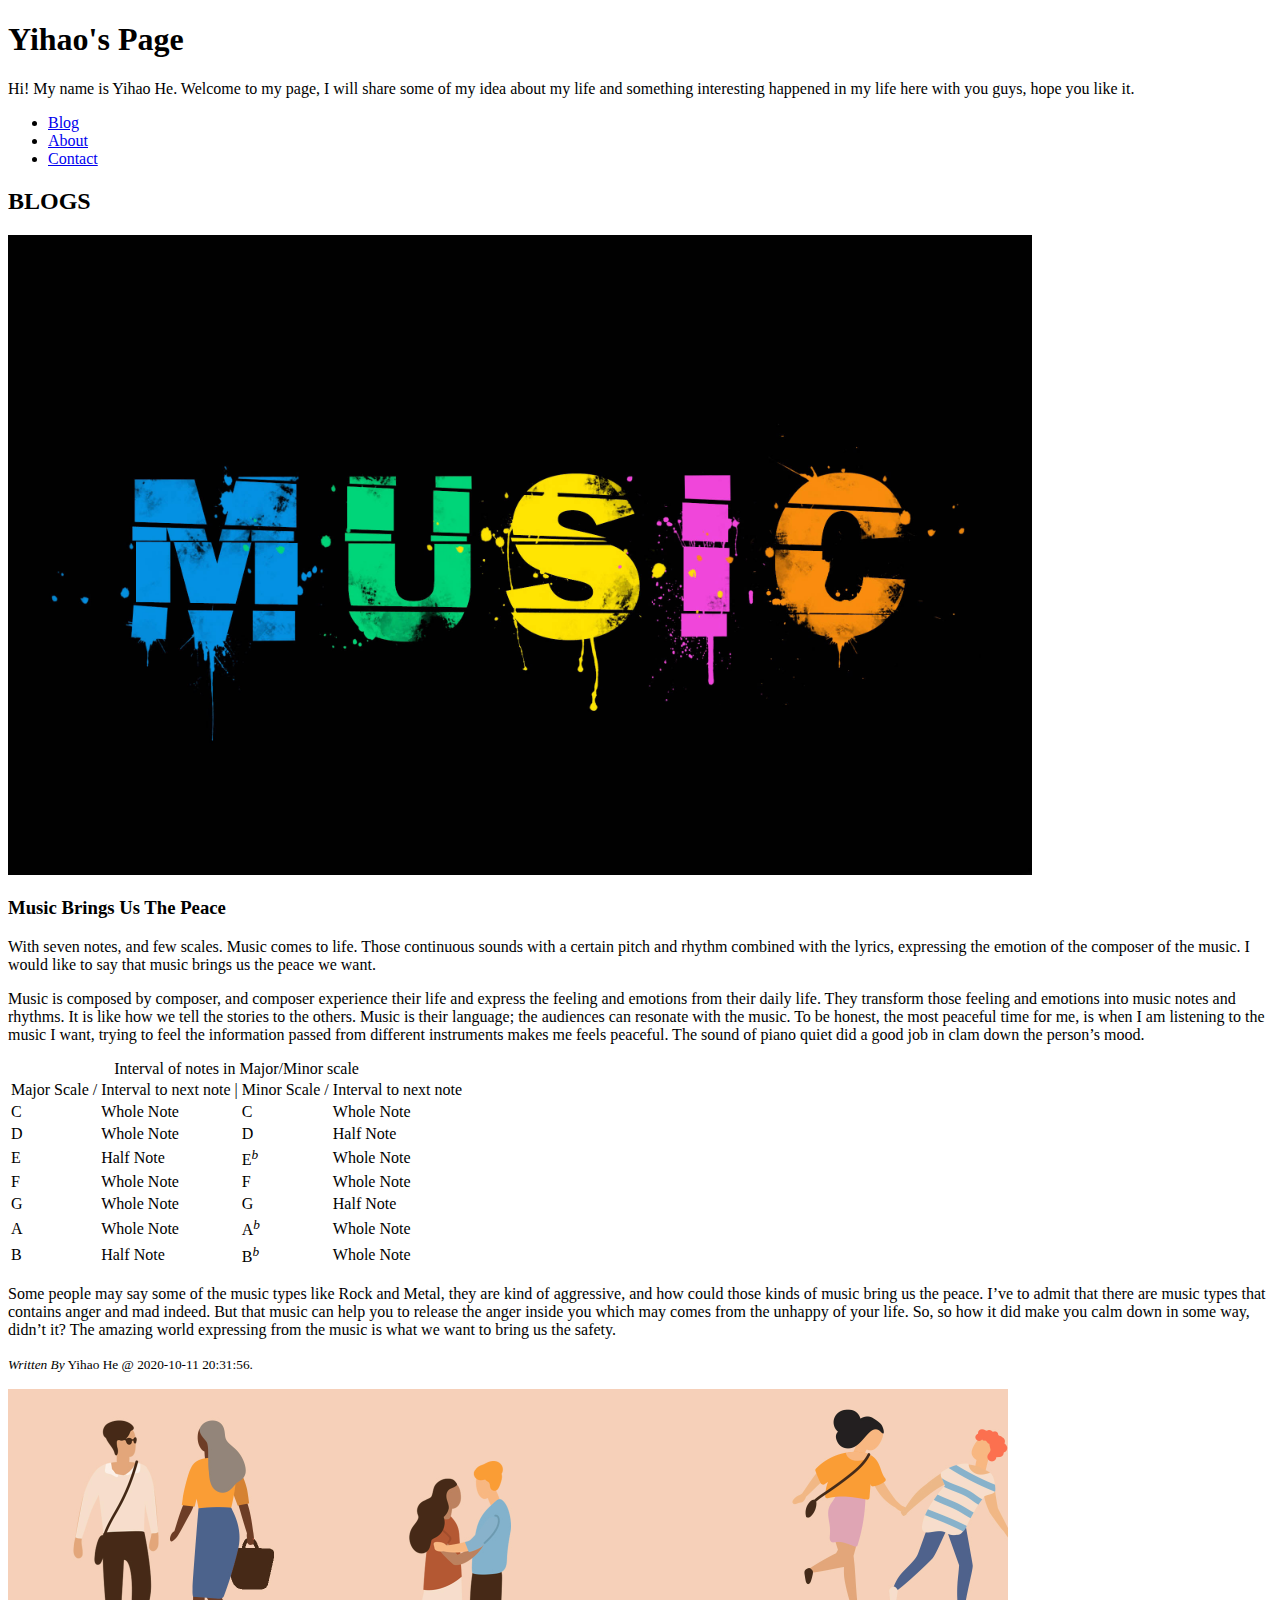
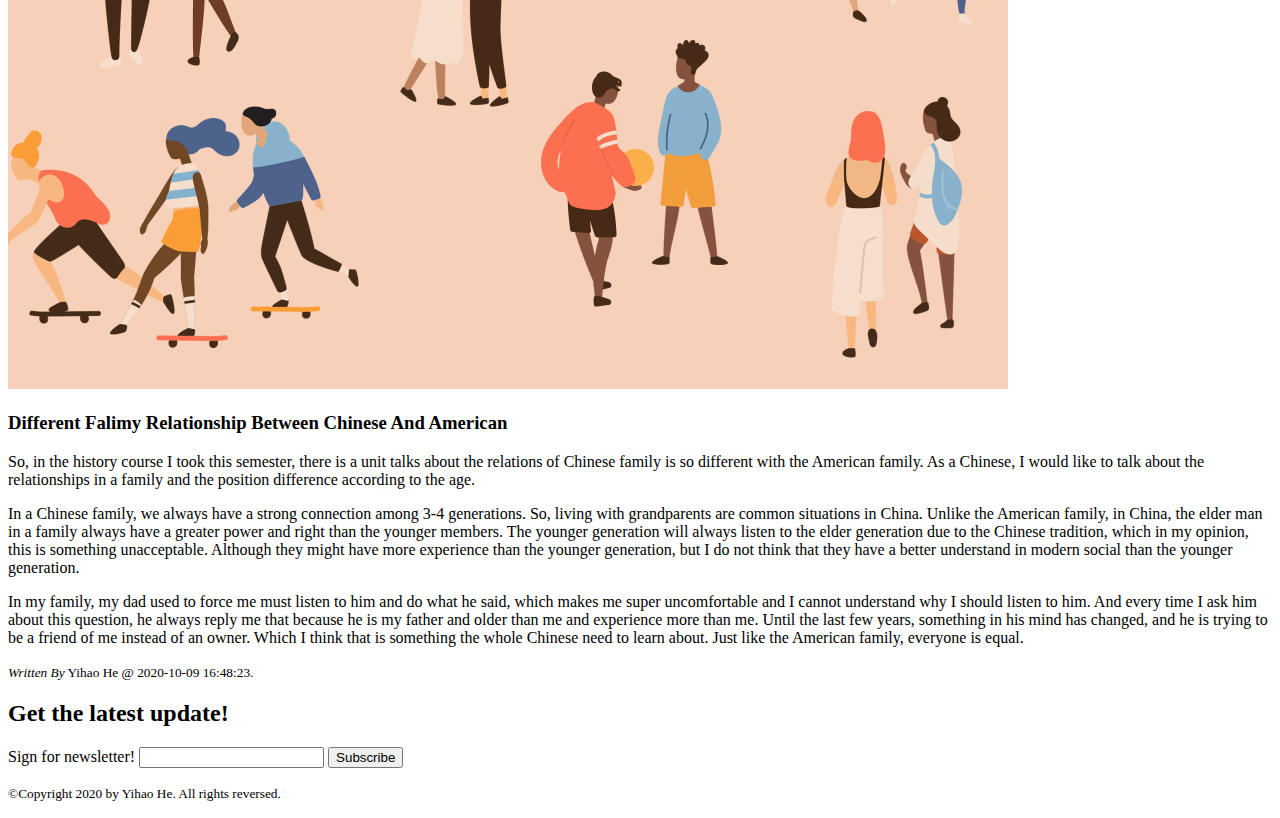
==== index.html @ 93ae637f "Errors Fixed" ====
<!DOCTYPE html>
<html lang="en">
<head>
    <meta charset="UTF-8">
    <meta name="viewport" content="width=device-width, initial-scale=1.0">
    <title>Yihao He's Page</title>
</head>
<body>
    <header>
        <h1>Yihao's Page</h1>
        <p>Hi! My name is Yihao He. Welcome to my page, I will share some of my idea about my life and something interesting happened in my life here with you guys, hope you like it.</p>
        <nav>
            <ul>
                <li><a href=index.html>Blog</a></li>
                <li><a href=about.html>About</a></li>
                <li><a href=contact.html>Contact</a></li>
            </ul>
        </nav>
    </header>
    
    <section id='blog'>
        <h2><strong>BLOGS</strong></h2>
        <article id='music_blog'>
            <p><img src="images/music_blog.jpg" alt="image for music blog" width="1024" height="640"></p>
            <h3>Music Brings Us The Peace</h3>
            <p>With seven notes, and few scales. Music comes to life. Those continuous sounds with a certain pitch and rhythm combined with the lyrics, expressing the emotion of the composer of the music. I would like to say that music brings us the peace we want.</p>
            <p>Music is composed by composer, and composer experience their life and express the feeling and emotions from their daily life. They transform those feeling and emotions into music notes and rhythms. It is like how we tell the stories to the others. Music is their language; the audiences can resonate with the music. To be honest, the most peaceful time for me, is when I am listening to the music I want, trying to feel the information passed from different instruments makes me feels peaceful. The sound of piano quiet did a good job in clam down the person’s mood.</p>
            <table>
                <caption>Interval of notes in Major/Minor scale</caption>
                <tbody>
                    <tr>
                        <td>Major Scale /</td>
                        <td>Interval to next note |</td>
                        <td>Minor Scale /</td>
                        <td>Interval to next note </td>
                    </tr>
                    <tr>
                        <td>C</td>
                        <td>Whole Note</td>
                        <td>C</td>
                        <td>Whole Note</td>
                    </tr>
                    <tr>
                        <td>D</td>
                        <td>Whole Note</td>
                        <td>D</td>
                        <td>Half Note</td>
                    </tr>
                    <tr>
                        <td>E</td>
                        <td>Half Note</td>
                        <td>E<sup><i>b</i></sup></td>
                        <td>Whole Note</td>
                    </tr>
                    <tr>
                        <td>F</td>
                        <td>Whole Note</td>
                        <td>F</td>
                        <td>Whole Note</td>
                    </tr>
                    <tr>
                        <td>G</td>
                        <td>Whole Note</td>
                        <td>G</td>
                        <td>Half Note</td>
                    </tr>
                    <tr>
                        <td>A</td>
                        <td>Whole Note</td>
                        <td>A<sup><i>b</i></sup></td>
                        <td>Whole Note</td>
                    </tr>
                    <tr>
                        <td>B</td>
                        <td>Half Note</td>
                        <td>B<sup><i>b</i></sup></td>
                        <td>Whole Note</td>
                    </tr>
                </tbody>
            </table>
            <p>Some people may say some of the music types like Rock and Metal, they are kind of aggressive, and how could those kinds of music bring us the peace. I’ve to admit that there are music types that contains anger and mad indeed. But that music can help you to release the anger inside you which may comes from the unhappy of your life.  So, so how it did make you calm down in some way, didn’t it? The amazing world expressing from the music is what we want to bring us the safety.</p>
            <p><small><em>Written By</em> Yihao He @ <time datetime="2020-10-11T20:31:56">2020-10-11 20:31:56</time>.</small></p>
        </article>
        <article id='relationships_blog'>
            <p><img src="images/relationships_blog.jpg" alt="image for relationships blog" width="1000" height="600"></p>
            <h3>Different Falimy Relationship Between Chinese And American</h3>
            <p>So, in the history course I took this semester, there is a unit talks about the relations of Chinese family is so different with the American family. As a Chinese, I would like to talk about the relationships in a family and the position difference according to the age.</p>            
            <p>In a Chinese family, we always have a strong connection among 3-4 generations. So, living with grandparents are common situations in China. Unlike the American family, in China, the elder man in a family always have a greater power and right than the younger members. The younger generation will always listen to the elder generation due to the Chinese tradition, which in my opinion, this is something unacceptable. Although they might have more experience than the younger generation, but I do not think that they have a better understand in modern social than the younger generation.</p>
            <p>In my family, my dad used to force me must listen to him and do what he said, which makes me super uncomfortable and I cannot understand why I should listen to him. And every time I ask him about this question, he always reply me that because he is my father and older than me and experience more than me. Until the last few years, something in his mind has changed, and he is trying to be a friend of me instead of an owner. Which I think that is something the whole Chinese need to learn about. Just like the American family, everyone is equal.</p>
            <p><small><em>Written By</em> Yihao He @ <time datetime="2020-10-09T16:48:23">2020-10-09 16:48:23</time>.</small></p>
        </article>
    </section>

    <section id="signup">
        <h2>Get the latest update!</h2>
        <form>
            <label>Sign for newsletter!
                <input type="text">
            </label>
            <button>Subscribe</button>
        </form>
    </section>

    <footer>
        <p><small>©Copyright 2020 by Yihao He. All rights reversed.</small></p>
    </footer>
</body>
</html>
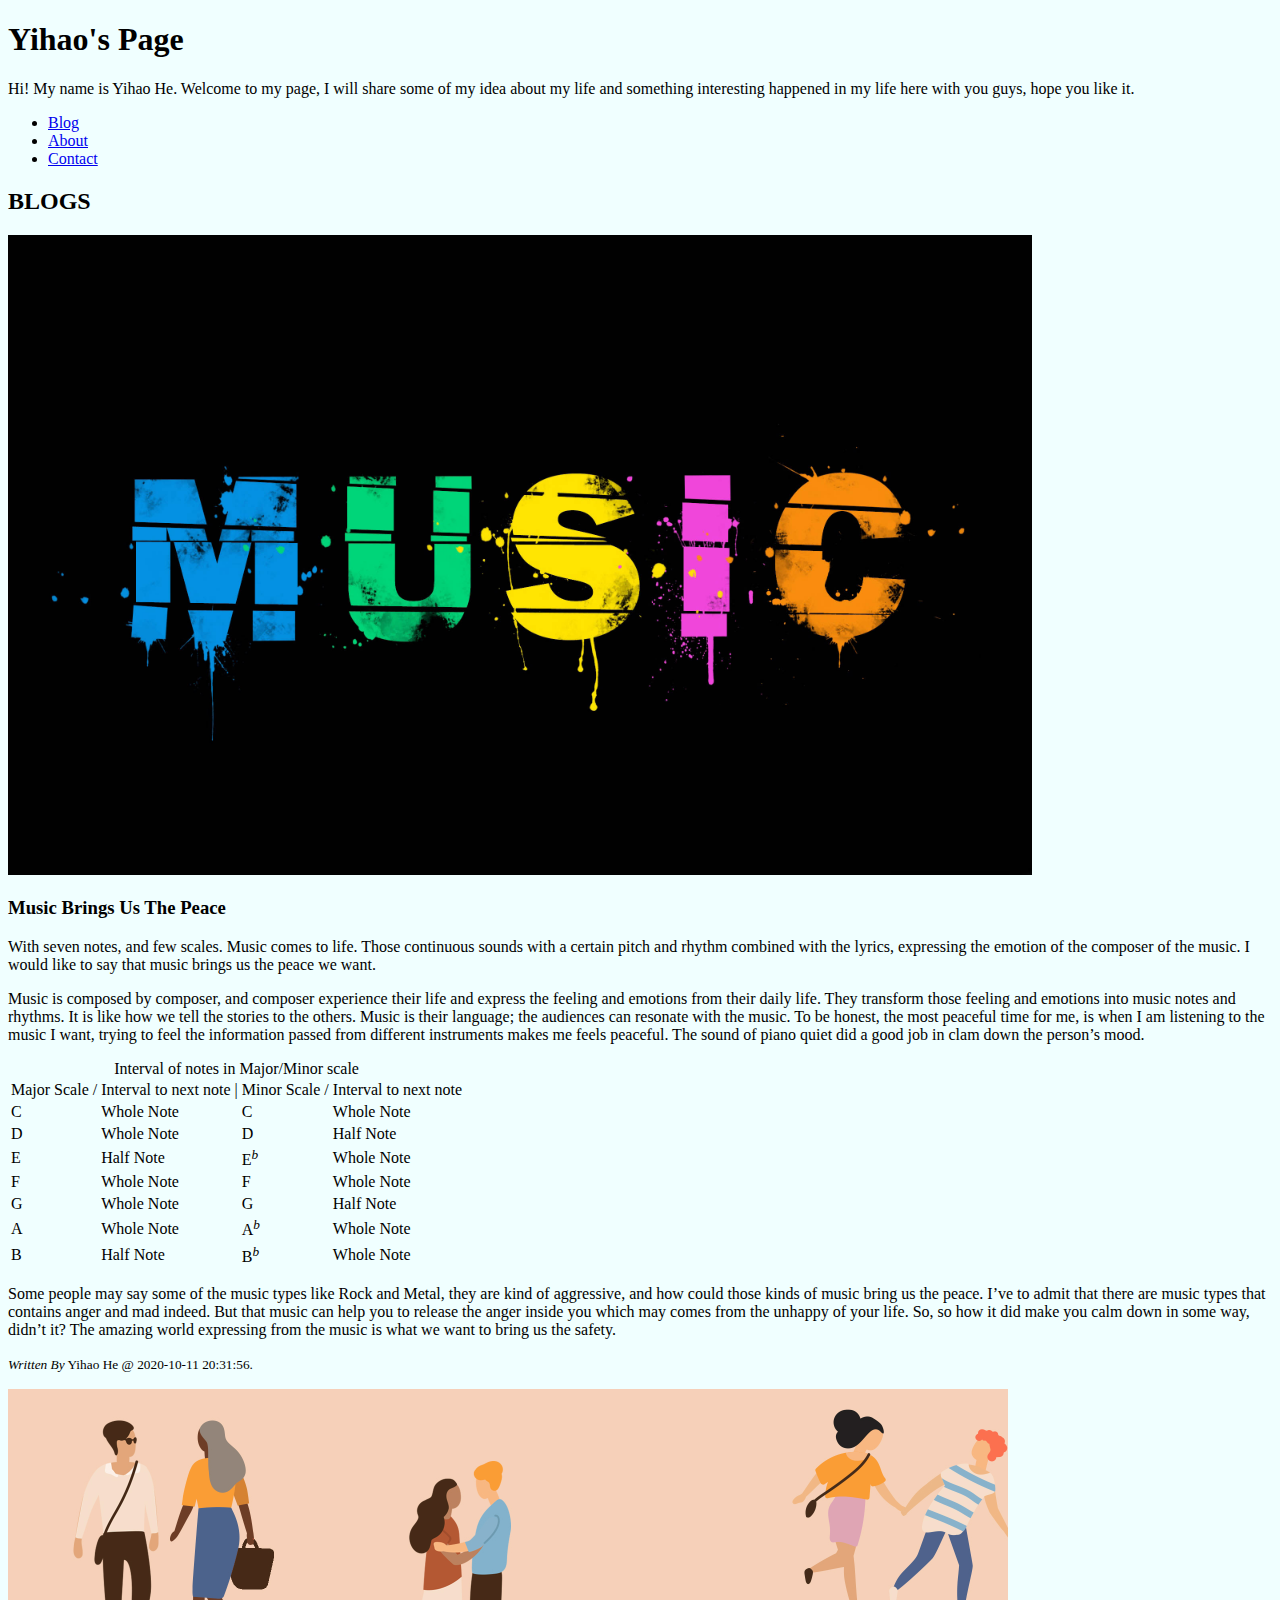
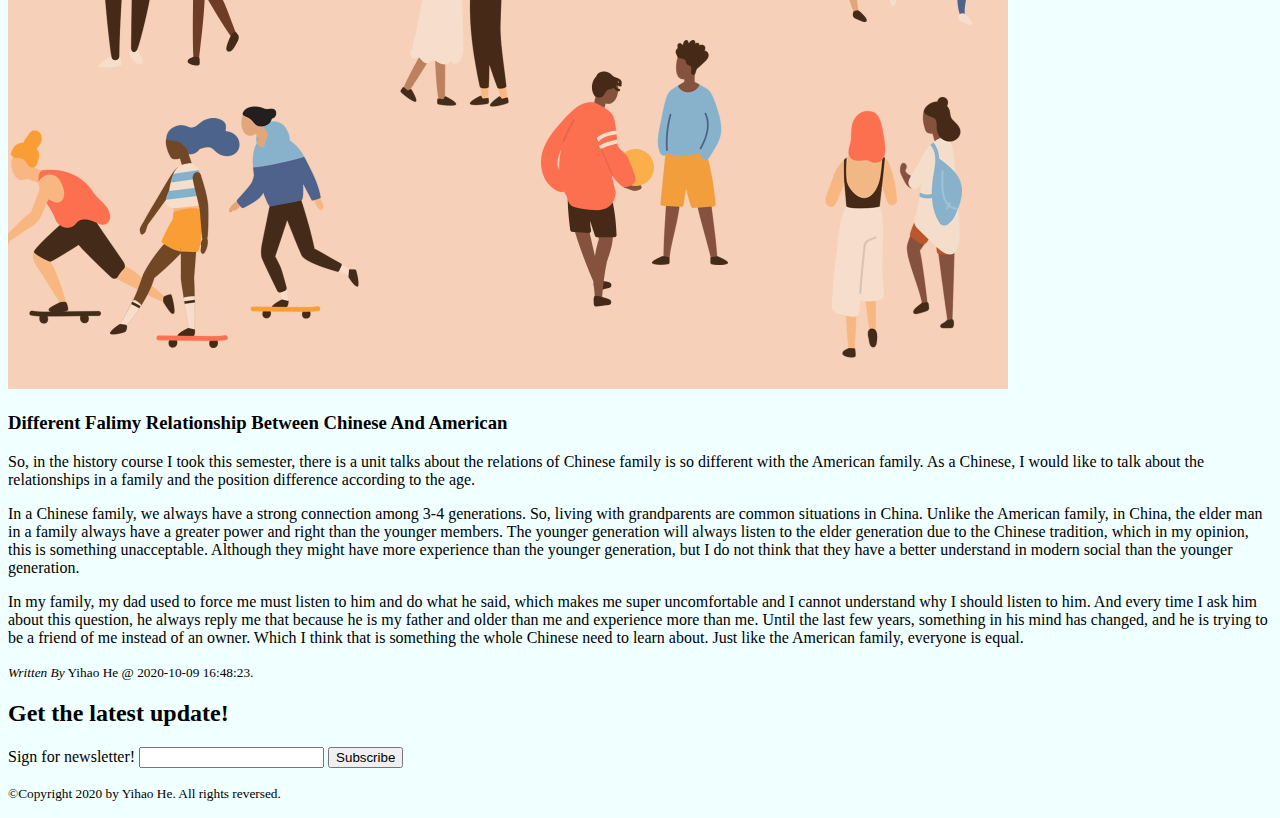
==== commit fc3285a8: "error fixed" ====
--- a/index.html
+++ b/index.html
@@ -3,6 +3,7 @@
 <head>
     <meta charset="UTF-8">
     <meta name="viewport" content="width=device-width, initial-scale=1.0">
+    <link rel="stylesheet" href="style.css">
     <title>Yihao He's Page</title>
 </head>
 <body>
@@ -20,7 +21,7 @@
     
     <section id='blog'>
         <h2><strong>BLOGS</strong></h2>
-        <article id='music_blog'>
+        <article class='post_blog'>
             <p><img src="images/music_blog.jpg" alt="image for music blog" width="1024" height="640"></p>
             <h3>Music Brings Us The Peace</h3>
             <p>With seven notes, and few scales. Music comes to life. Those continuous sounds with a certain pitch and rhythm combined with the lyrics, expressing the emotion of the composer of the music. I would like to say that music brings us the peace we want.</p>
@@ -81,7 +82,7 @@
             <p>Some people may say some of the music types like Rock and Metal, they are kind of aggressive, and how could those kinds of music bring us the peace. I’ve to admit that there are music types that contains anger and mad indeed. But that music can help you to release the anger inside you which may comes from the unhappy of your life.  So, so how it did make you calm down in some way, didn’t it? The amazing world expressing from the music is what we want to bring us the safety.</p>
             <p><small><em>Written By</em> Yihao He @ <time datetime="2020-10-11T20:31:56">2020-10-11 20:31:56</time>.</small></p>
         </article>
-        <article id='relationships_blog'>
+        <article class='post_blog'>
             <p><img src="images/relationships_blog.jpg" alt="image for relationships blog" width="1000" height="600"></p>
             <h3>Different Falimy Relationship Between Chinese And American</h3>
             <p>So, in the history course I took this semester, there is a unit talks about the relations of Chinese family is so different with the American family. As a Chinese, I would like to talk about the relationships in a family and the position difference according to the age.</p>            
--- a/style.css
+++ b/style.css
@@ -0,0 +1,23 @@
+html {
+
+}
+
+body {
+    background: azure;
+}
+
+h1 {
+
+}
+
+p {
+
+}
+
+#blog {
+
+}
+
+.post_blog {
+
+}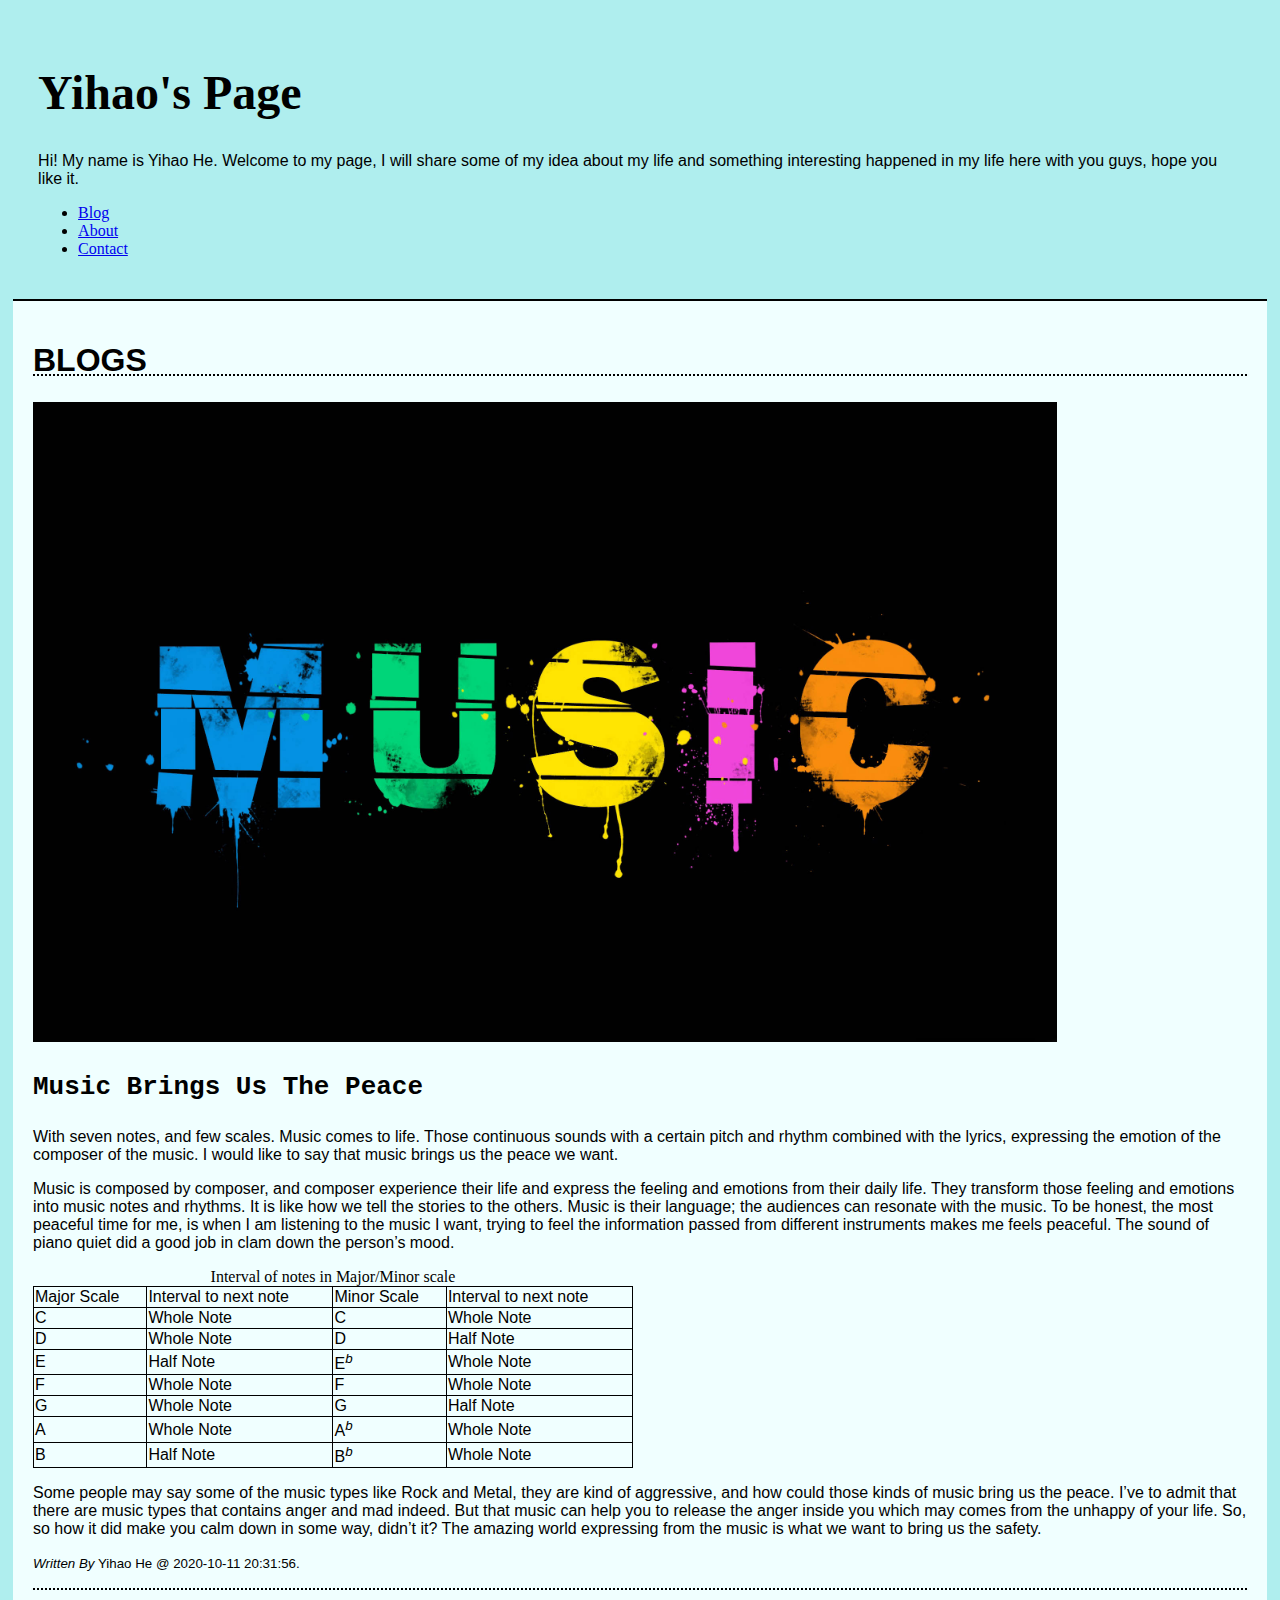
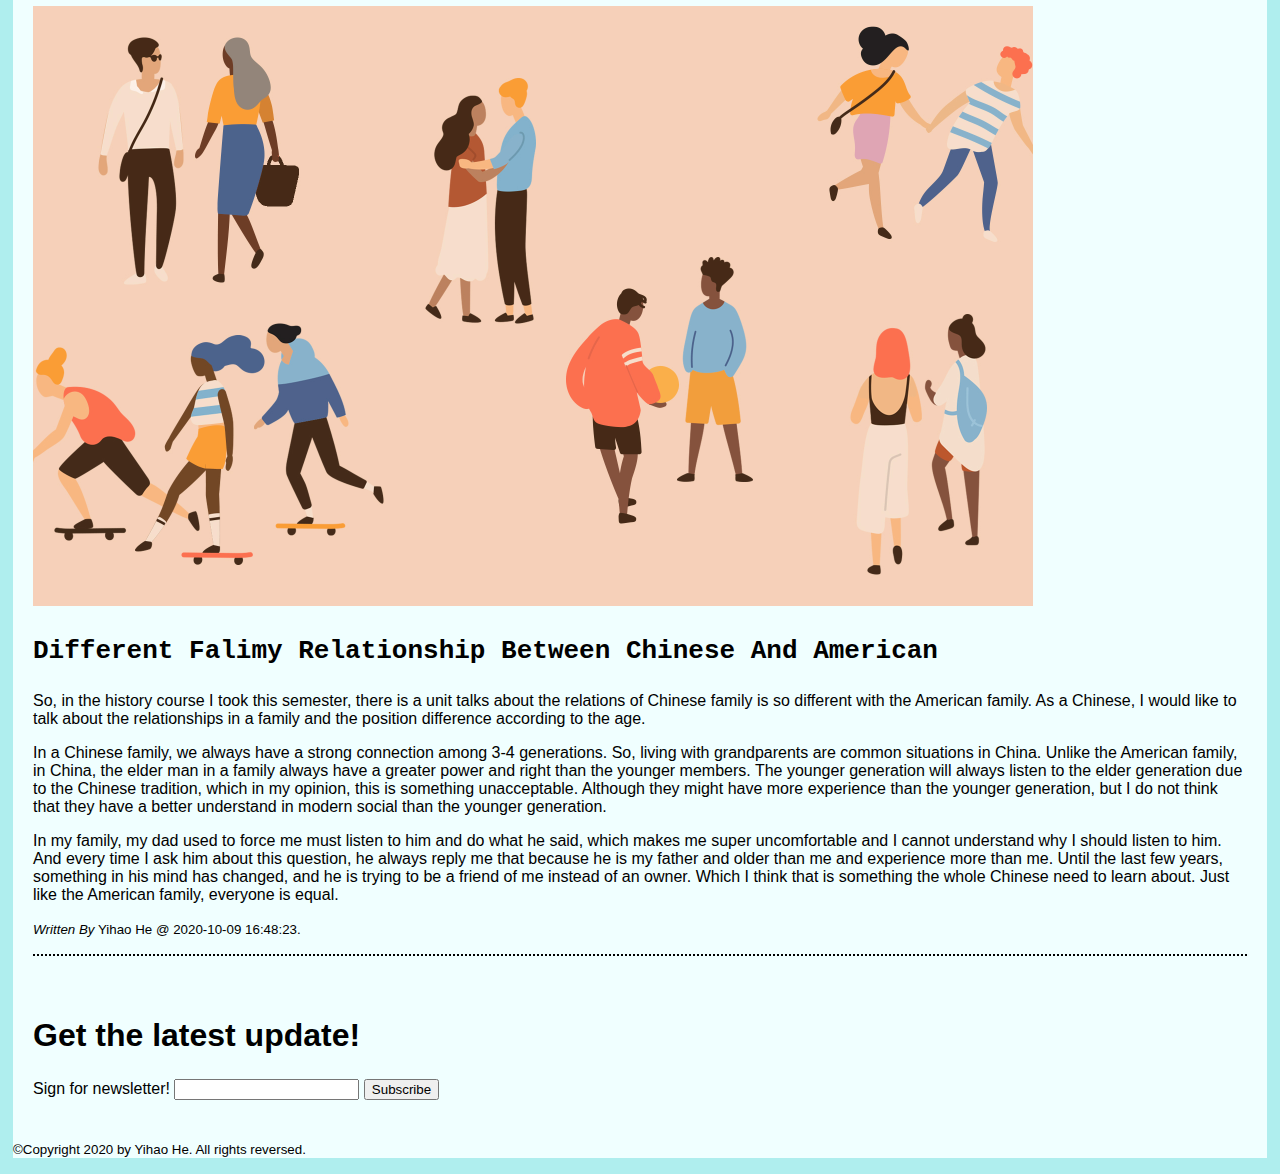
==== commit 8b7a9497: "css added" ====
--- a/index.html
+++ b/index.html
@@ -9,7 +9,7 @@
 <body>
     <header>
         <h1>Yihao's Page</h1>
-        <p>Hi! My name is Yihao He. Welcome to my page, I will share some of my idea about my life and something interesting happened in my life here with you guys, hope you like it.</p>
+        <p class="brief_into">Hi! My name is Yihao He. Welcome to my page, I will share some of my idea about my life and something interesting happened in my life here with you guys, hope you like it.</p>
         <nav>
             <ul>
                 <li><a href=index.html>Blog</a></li>
@@ -20,20 +20,20 @@
     </header>
     
     <section id='blog'>
-        <h2><strong>BLOGS</strong></h2>
+        <h2 class="top"><strong>BLOGS</strong></h2>
         <article class='post_blog'>
             <p><img src="images/music_blog.jpg" alt="image for music blog" width="1024" height="640"></p>
             <h3>Music Brings Us The Peace</h3>
             <p>With seven notes, and few scales. Music comes to life. Those continuous sounds with a certain pitch and rhythm combined with the lyrics, expressing the emotion of the composer of the music. I would like to say that music brings us the peace we want.</p>
             <p>Music is composed by composer, and composer experience their life and express the feeling and emotions from their daily life. They transform those feeling and emotions into music notes and rhythms. It is like how we tell the stories to the others. Music is their language; the audiences can resonate with the music. To be honest, the most peaceful time for me, is when I am listening to the music I want, trying to feel the information passed from different instruments makes me feels peaceful. The sound of piano quiet did a good job in clam down the person’s mood.</p>
-            <table>
+            <table id="music_table">
                 <caption>Interval of notes in Major/Minor scale</caption>
                 <tbody>
                     <tr>
-                        <td>Major Scale /</td>
-                        <td>Interval to next note |</td>
-                        <td>Minor Scale /</td>
-                        <td>Interval to next note </td>
+                        <td>Major Scale</td>
+                        <td>Interval to next note</td>
+                        <td>Minor Scale</td>
+                        <td>Interval to next note</td>
                     </tr>
                     <tr>
                         <td>C</td>
@@ -92,7 +92,7 @@
         </article>
     </section>
 
-    <section id="signup">
+    <section class="signup">
         <h2>Get the latest update!</h2>
         <form>
             <label>Sign for newsletter!
--- a/style.css
+++ b/style.css
@@ -1,23 +1,112 @@
 html {
+    background: paleturquoise;
+}
 
+header {
+    background: paleturquoise;
+    font-family: fantasy;
+    padding: 2%;
 }
 
 body {
     background: azure;
+    border-left: 5px solid paleturquoise;
+    border-right: 5px solid paleturquoise;
+    font-family: 'Trebuchet MS', 'Lucida Sans Unicode', 'Lucida Grande', 'Lucida Sans', Arial, sans-serif;
+    
+}
+
+nav {
+
 }
 
 h1 {
+    font-size: 3em;
+    font-family: fantasy;
+}
 
+h2 {
+    font-size: 2em;
+    line-height: 0.8em;
+    font-family: 'Franklin Gothic Medium', 'Arial Narrow', Arial, sans-serif;
+}
+
+.top {
+    border-bottom: 2px dotted black;
+}
+
+h3 {
+    font-size: 2em;
+    font-family: monospace;
 }
 
 p {
+    font-family: 'Segoe UI', Tahoma, Geneva, Verdana, sans-serif;
+}
 
+footer {
+    margin-right: 0em;
+}
+
+table {
+    table-layout: auto;
+    border-collapse: collapse;
+}
+
+section {
+    padding: 20px;
+}
+
+caption {
+    font-family: fantasy;
+}
+
+td {
+    font-family: 'Segoe UI', Tahoma, Geneva, Verdana, sans-serif;
+    border: solid 1px;
+}
+
+aside {
+    width: 40%;
+    height: 40%;
+    padding-left: .5rem;
+    margin-left: .5rem;
+    float: right;
+}
+
+.author-photo {
+    width: 40%;
+    height: 50%;
+    padding: 20px;
 }
 
 #blog {
-
+    padding: 20px;
+    border-top: 2px solid black;
 }
 
 .post_blog {
+    border-bottom: 2px dotted black;
+}
 
+#music_table {
+    width: 600px;
+}
+
+.signup {
+    padding: 20px;
+}
+
+form {
+    width: fit-content;
+}
+
+label {
+    line-height: 1.8em;
+}
+
+.sub-commit {
+    
+    width: 60em;
+    height: 20em;
 }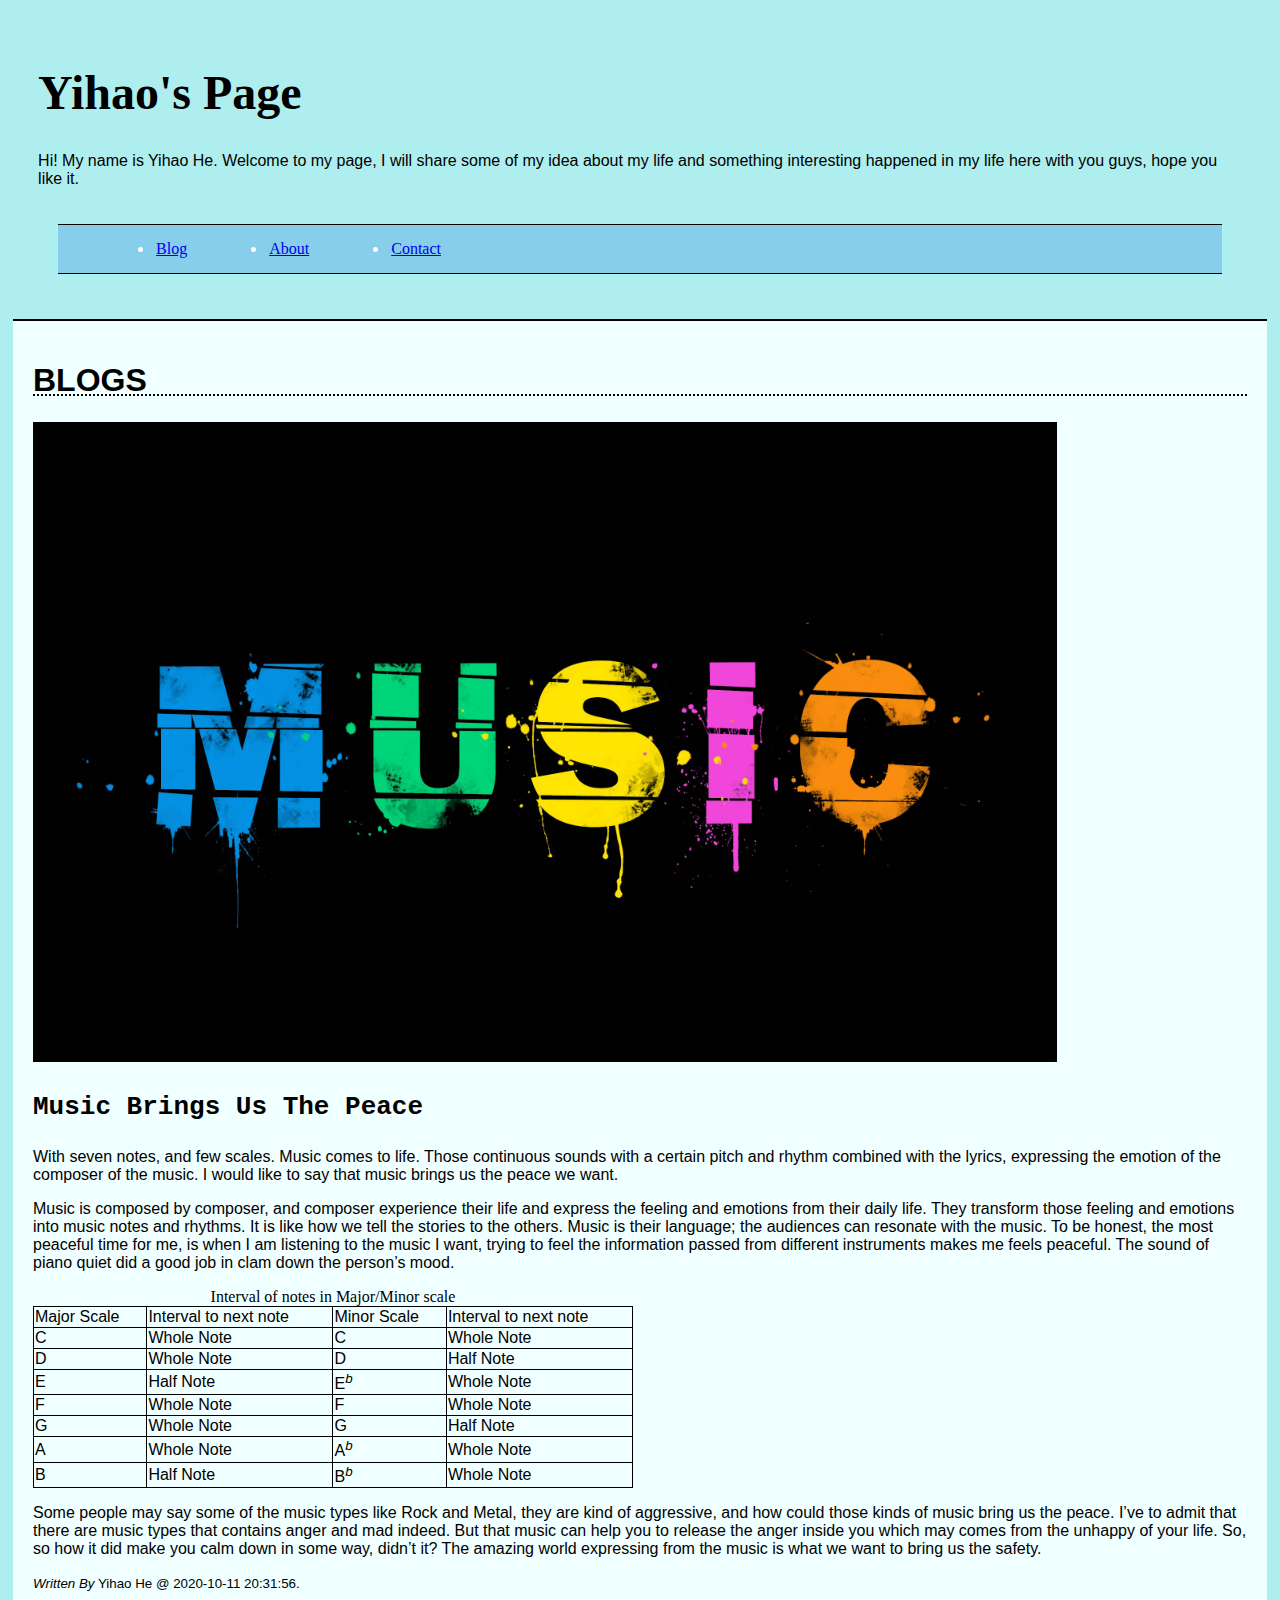
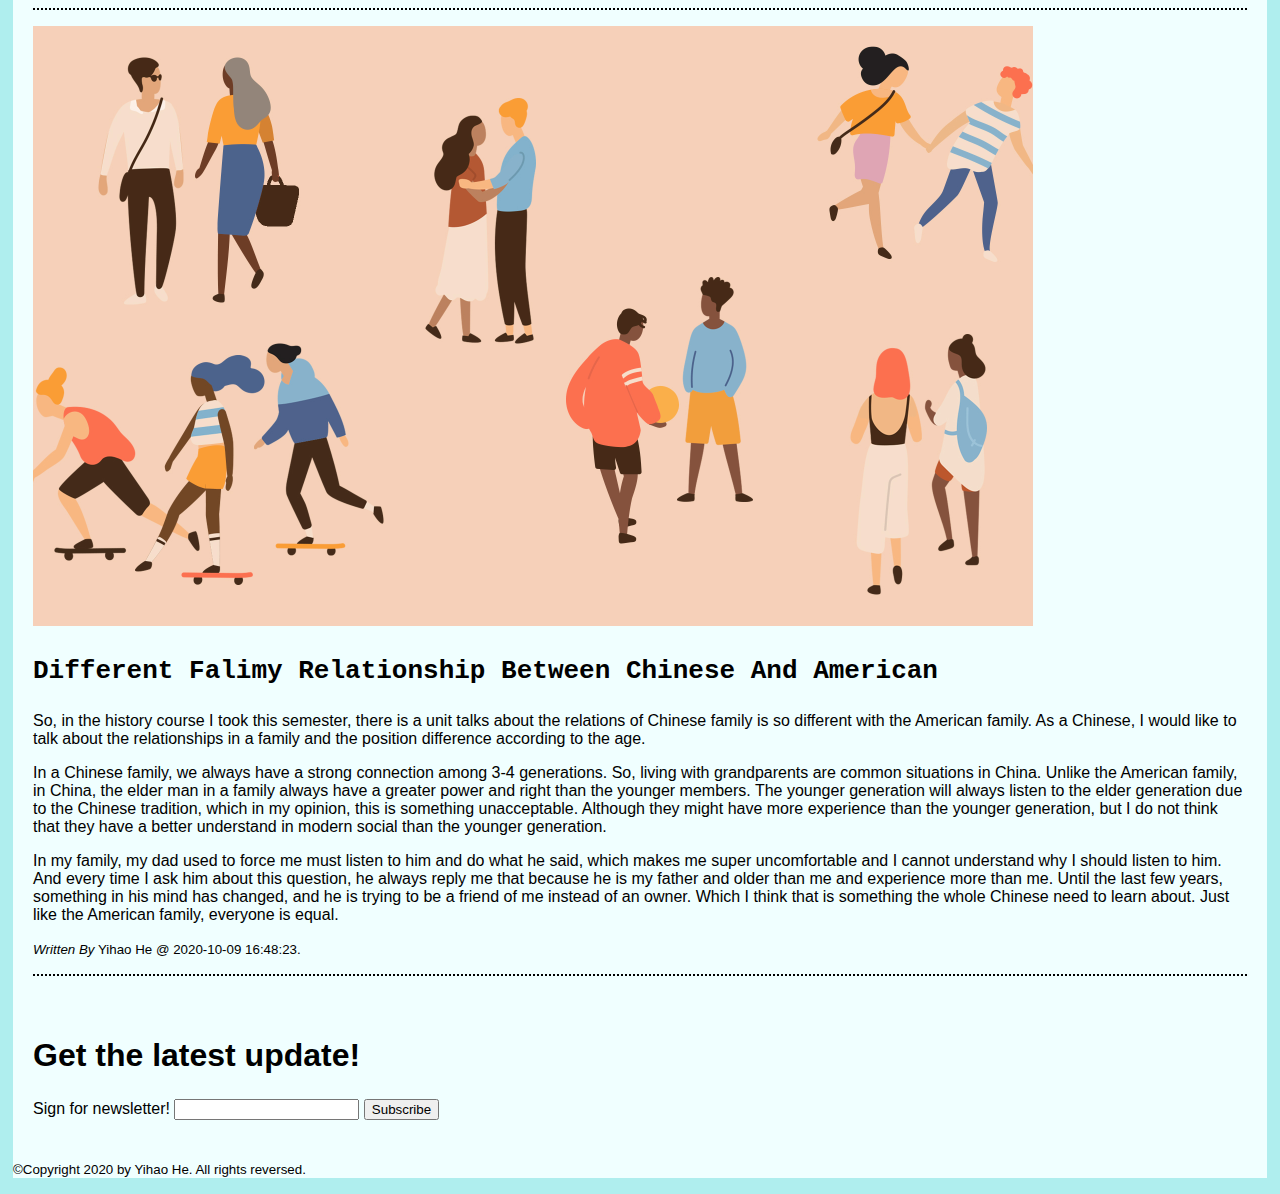
==== commit 39ff6b15: "changes" ====
--- a/index.html
+++ b/index.html
@@ -10,13 +10,16 @@
     <header>
         <h1>Yihao's Page</h1>
         <p class="brief_into">Hi! My name is Yihao He. Welcome to my page, I will share some of my idea about my life and something interesting happened in my life here with you guys, hope you like it.</p>
-        <nav>
-            <ul>
-                <li><a href=index.html>Blog</a></li>
-                <li><a href=about.html>About</a></li>
-                <li><a href=contact.html>Contact</a></li>
-            </ul>
-        </nav>
+        <section id="skick-top">
+            <nav>
+                <ul>
+                    <li><a href=index.html>Blog</a></li>
+                    <li><a href=about.html>About</a></li>
+                    <li><a href=contact.html>Contact</a></li>
+                </ul>
+            </nav>
+        </section>
+        
     </header>
     
     <section id='blog'>
--- a/style.css
+++ b/style.css
@@ -17,7 +17,23 @@
 }
 
 nav {
+    background: skyblue;
+    border-top: 1px solid black;
+    border-bottom: 1px solid black;
+    list-style-type: none;
+}
 
+nav ul {
+    display: inline-block;
+    padding-left: 1em;
+    display: flex;
+}
+
+nav li {
+    color: white;
+    line-height: 1em;
+    padding-left: 2px;
+    margin-left: 5em;
 }
 
 h1 {
@@ -33,6 +49,12 @@
 
 .top {
     border-bottom: 2px dotted black;
+}
+
+#stick-top {
+    position: -webkit-sticky;
+    position: sticky;
+    top: 0;
 }
 
 h3 {
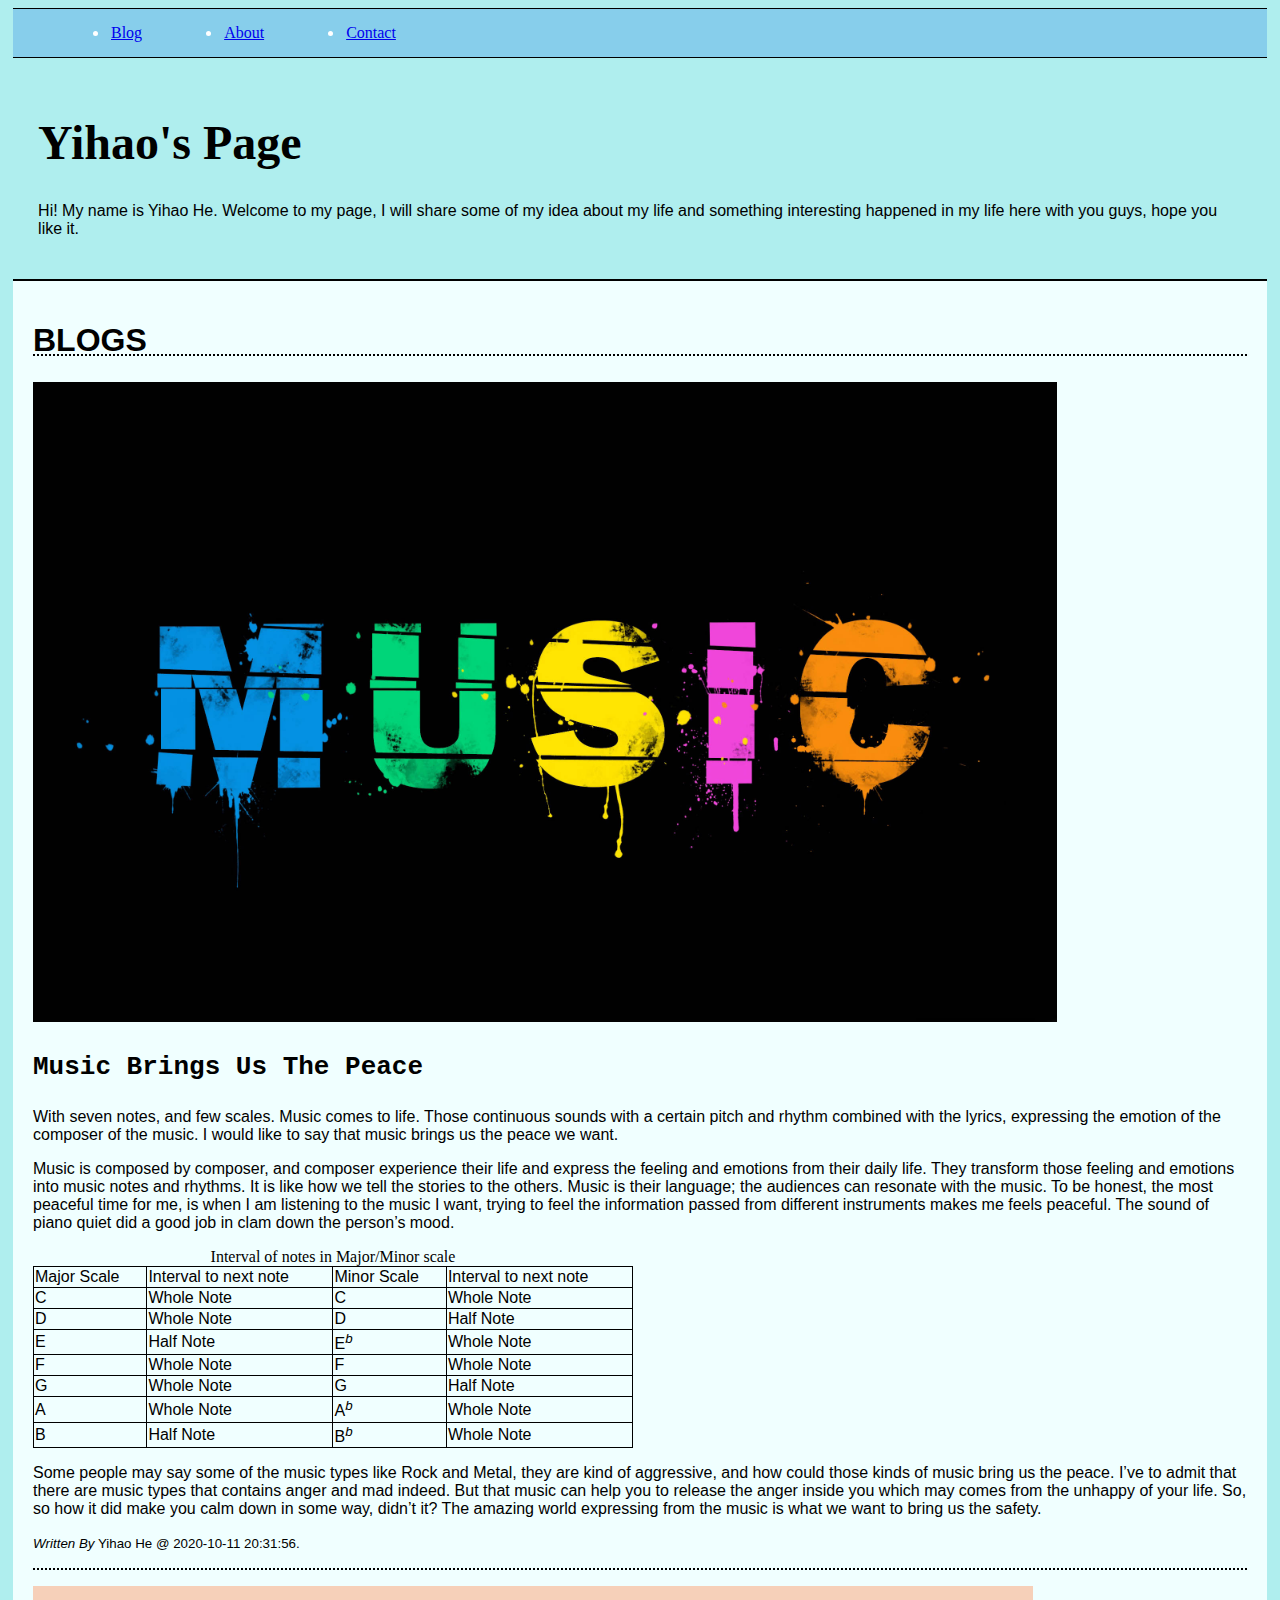
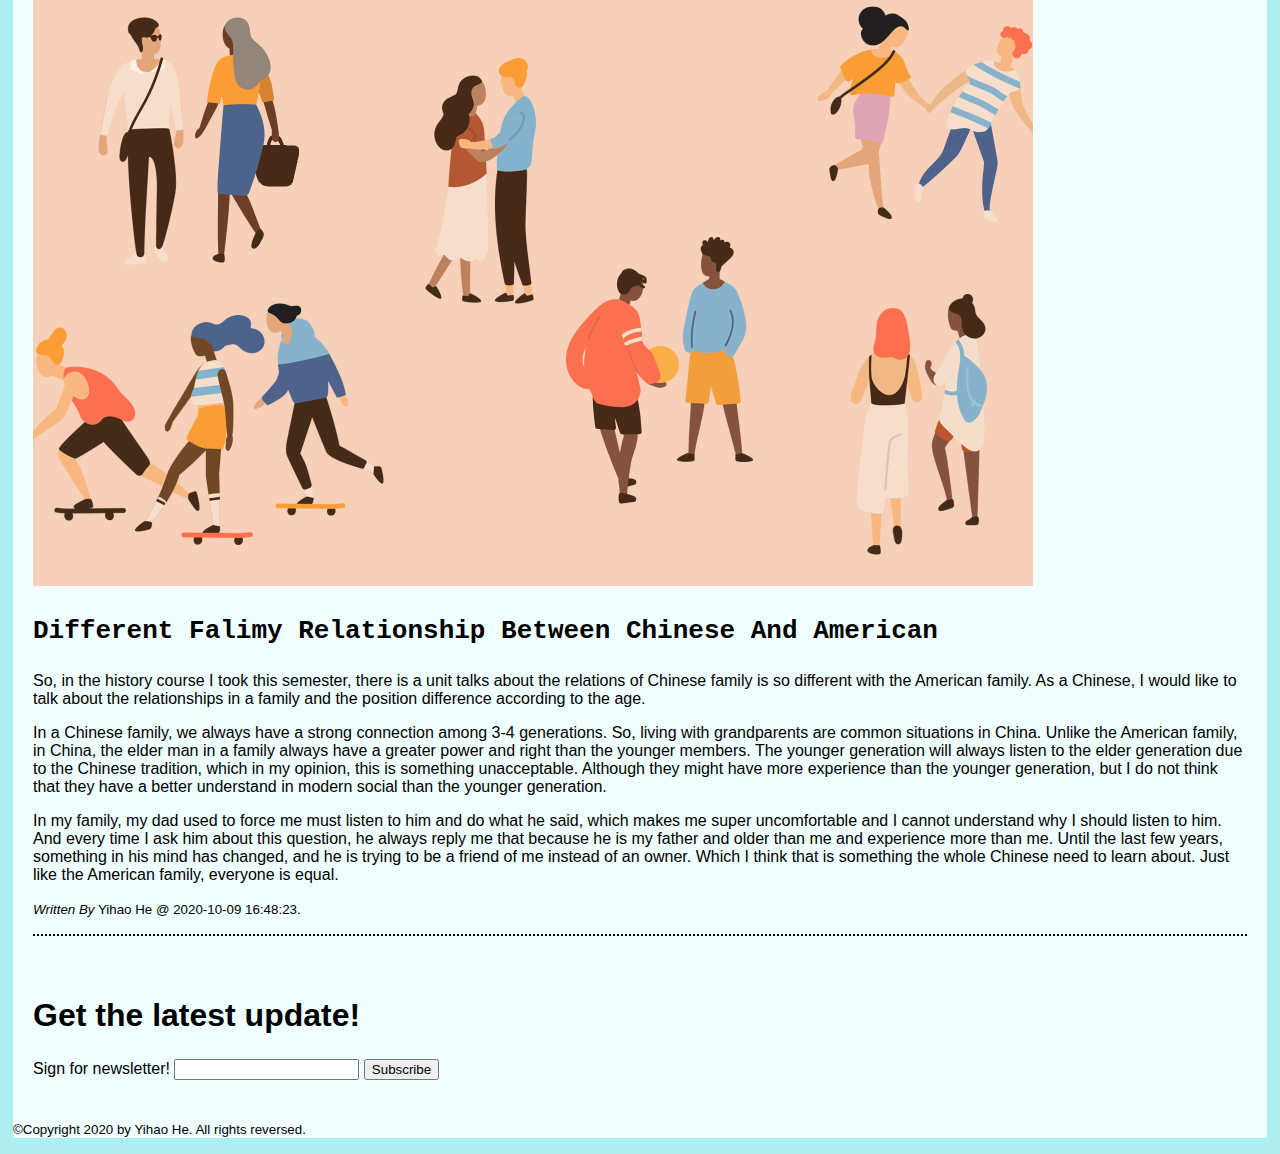
==== commit 3203f06c: "submit changes" ====
--- a/index.html
+++ b/index.html
@@ -7,19 +7,19 @@
     <title>Yihao He's Page</title>
 </head>
 <body>
+    <section id="top" class="stick-top">
+        <nav >
+            <ul>
+                <li><a href=index.html>Blog</a></li>
+                <li><a href=about.html>About</a></li>
+                <li><a href=contact.html>Contact</a></li>
+            </ul>
+        </nav>
+    </section>
+
     <header>
         <h1>Yihao's Page</h1>
         <p class="brief_into">Hi! My name is Yihao He. Welcome to my page, I will share some of my idea about my life and something interesting happened in my life here with you guys, hope you like it.</p>
-        <section id="skick-top">
-            <nav>
-                <ul>
-                    <li><a href=index.html>Blog</a></li>
-                    <li><a href=about.html>About</a></li>
-                    <li><a href=contact.html>Contact</a></li>
-                </ul>
-            </nav>
-        </section>
-        
     </header>
     
     <section id='blog'>
--- a/style.css
+++ b/style.css
@@ -24,7 +24,6 @@
 }
 
 nav ul {
-    display: inline-block;
     padding-left: 1em;
     display: flex;
 }
@@ -47,12 +46,20 @@
     font-family: 'Franklin Gothic Medium', 'Arial Narrow', Arial, sans-serif;
 }
 
+#top {
+    background: paleturquoise;
+    font-family: fantasy;
+    margin: 0%;
+    padding: 0%;
+    border-left: 0px;
+    border-right: 0px;
+}
+
 .top {
     border-bottom: 2px dotted black;
 }
 
-#stick-top {
-    position: -webkit-sticky;
+.stick-top {
     position: sticky;
     top: 0;
 }
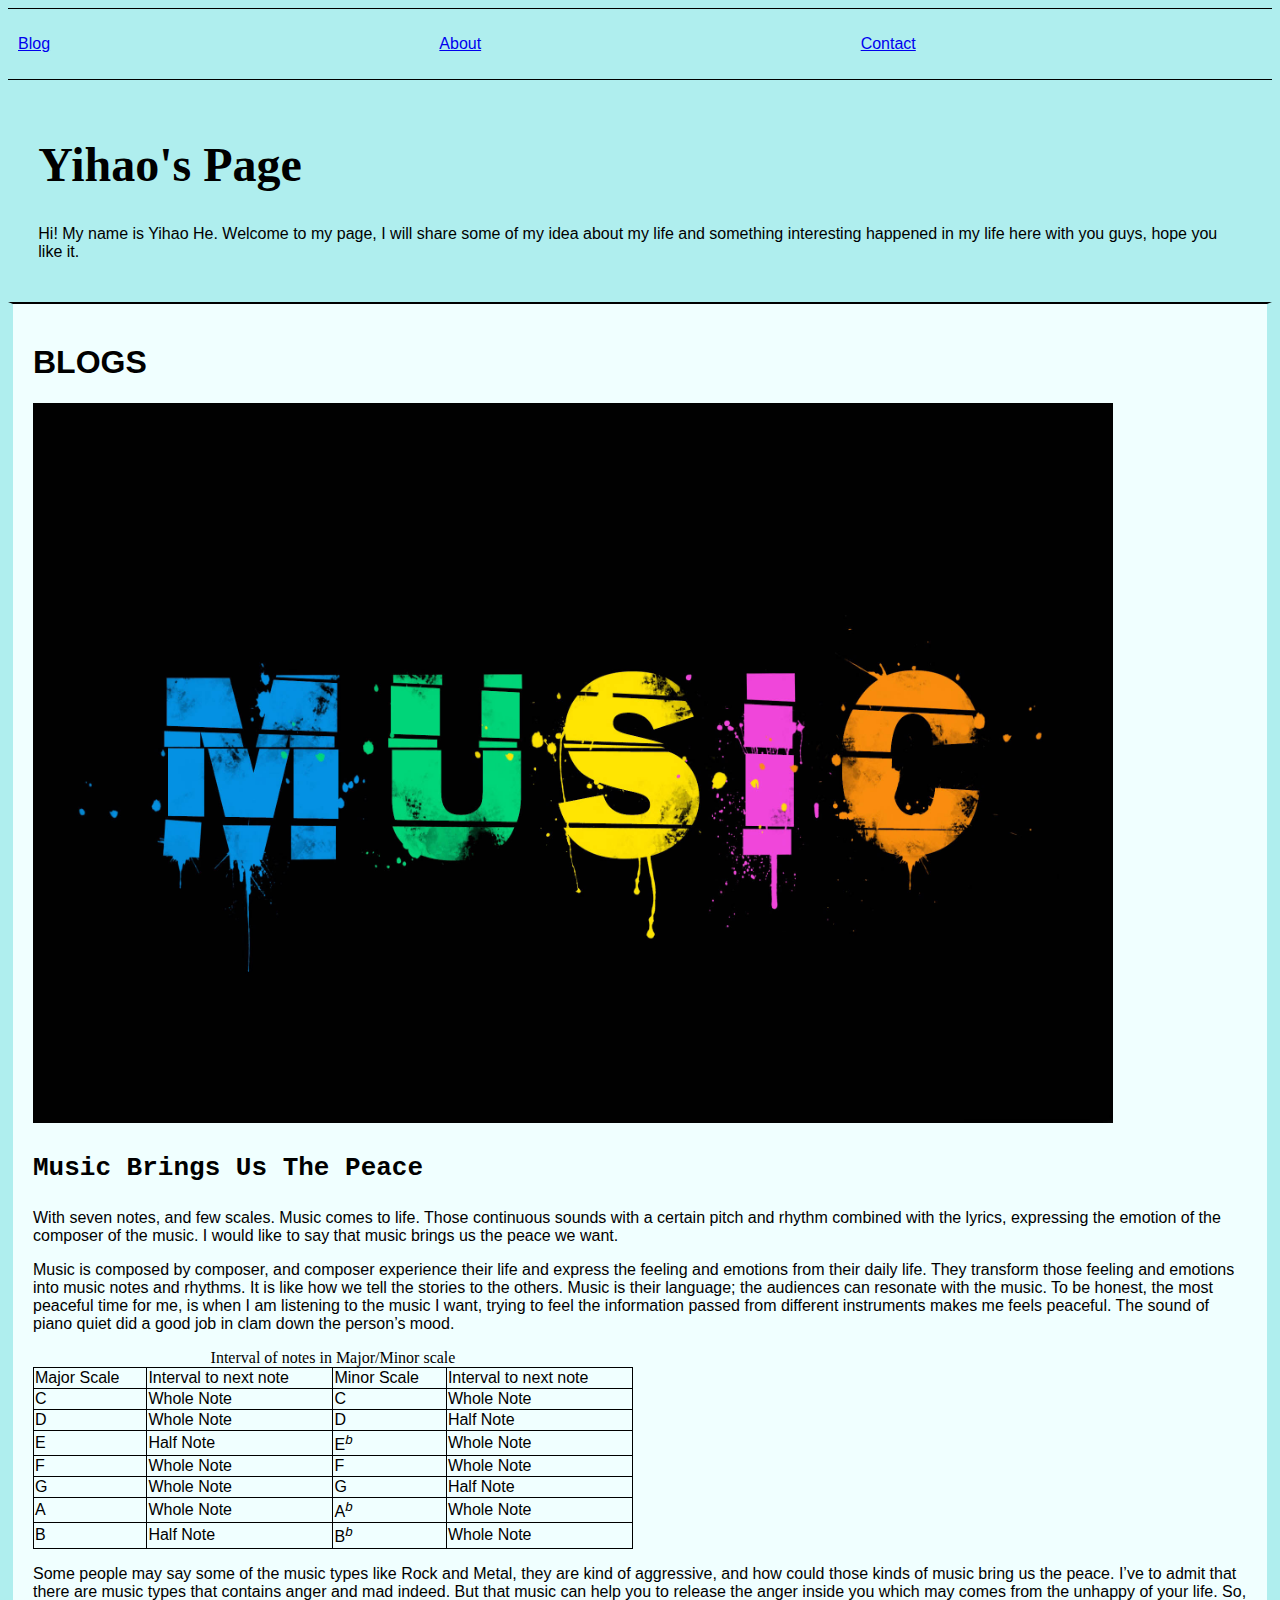
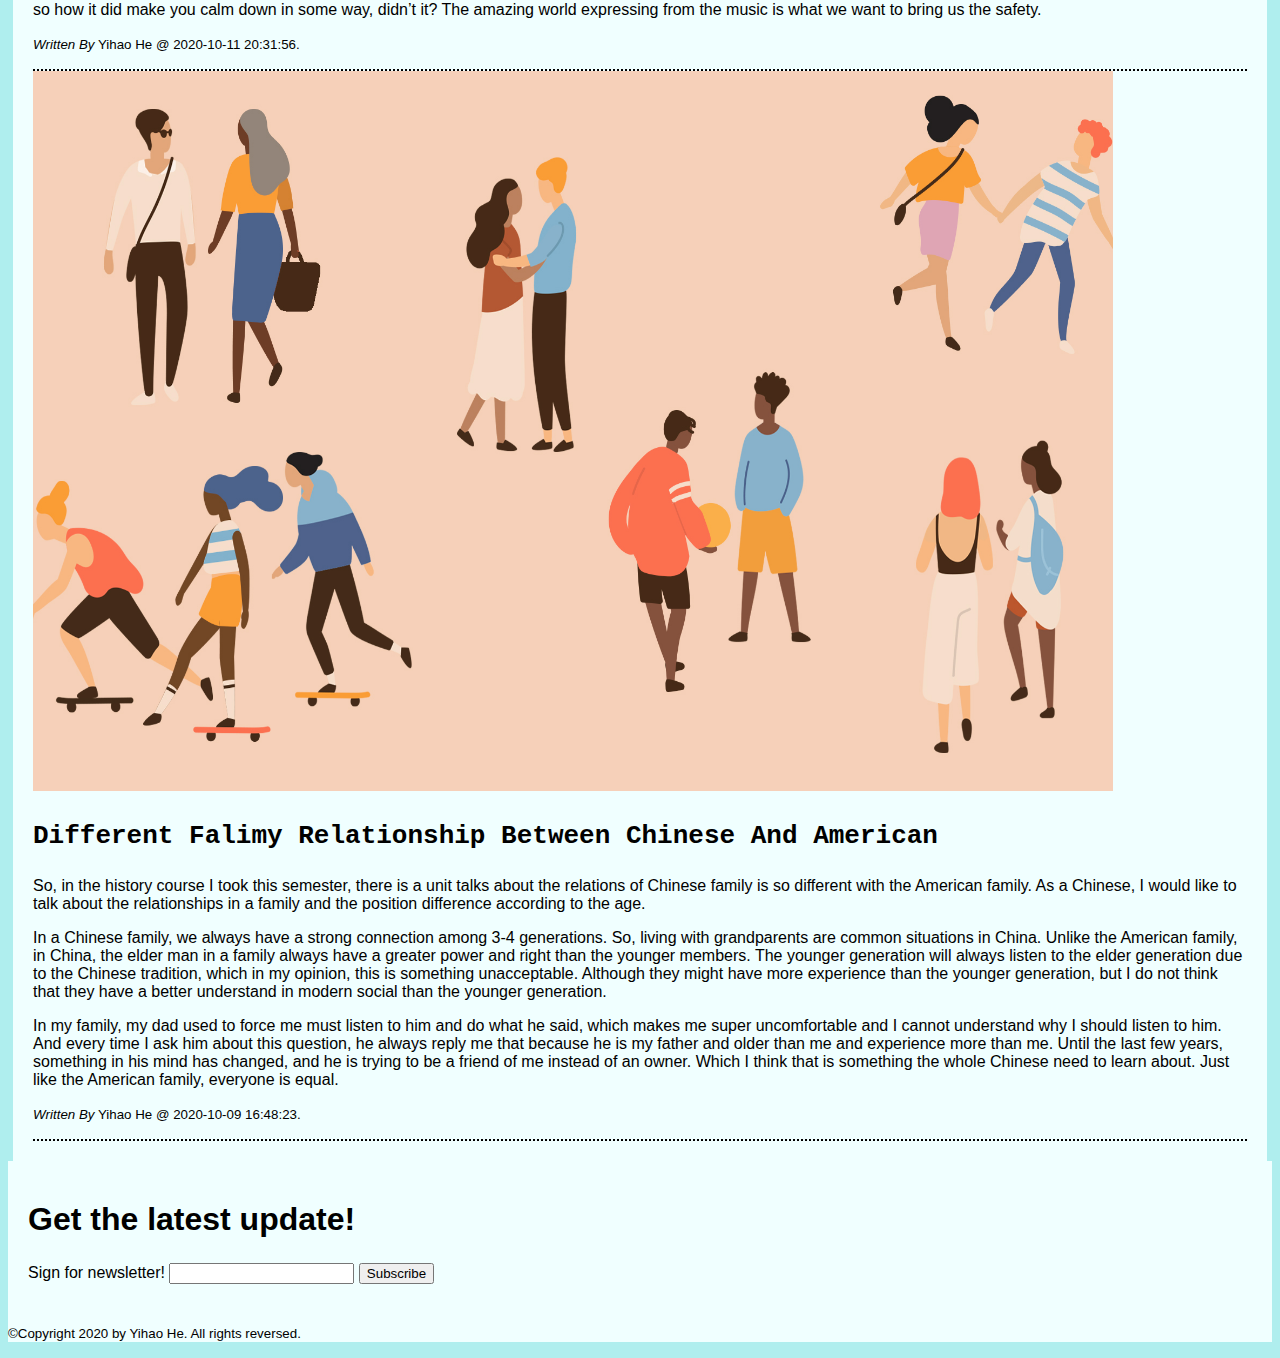
==== commit aa848f41: "media queries push (Menu Bar)" ====
--- a/index.html
+++ b/index.html
@@ -8,13 +8,15 @@
 </head>
 <body>
     <section id="top" class="stick-top">
-        <nav >
-            <ul>
-                <li><a href=index.html>Blog</a></li>
-                <li><a href=about.html>About</a></li>
-                <li><a href=contact.html>Contact</a></li>
-            </ul>
-        </nav>
+        <div class="menu" id="blog-button">
+            <p><a href=index.html>Blog</a></p>
+        </div>
+        <div class="menu" id="about-button">
+            <p><a href=about.html>About</a></p>
+        </div>
+        <div class="menu" id="contact-button">
+            <p><a href=contact.html>Contact</a></p>
+        </div>
     </section>
 
     <header>
@@ -25,7 +27,7 @@
     <section id='blog'>
         <h2 class="top"><strong>BLOGS</strong></h2>
         <article class='post_blog'>
-            <p><img src="images/music_blog.jpg" alt="image for music blog" width="1024" height="640"></p>
+            <div><img src="images/music_blog.jpg" alt="image for music blog" class="blog_pic"></div>
             <h3>Music Brings Us The Peace</h3>
             <p>With seven notes, and few scales. Music comes to life. Those continuous sounds with a certain pitch and rhythm combined with the lyrics, expressing the emotion of the composer of the music. I would like to say that music brings us the peace we want.</p>
             <p>Music is composed by composer, and composer experience their life and express the feeling and emotions from their daily life. They transform those feeling and emotions into music notes and rhythms. It is like how we tell the stories to the others. Music is their language; the audiences can resonate with the music. To be honest, the most peaceful time for me, is when I am listening to the music I want, trying to feel the information passed from different instruments makes me feels peaceful. The sound of piano quiet did a good job in clam down the person’s mood.</p>
@@ -86,7 +88,7 @@
             <p><small><em>Written By</em> Yihao He @ <time datetime="2020-10-11T20:31:56">2020-10-11 20:31:56</time>.</small></p>
         </article>
         <article class='post_blog'>
-            <p><img src="images/relationships_blog.jpg" alt="image for relationships blog" width="1000" height="600"></p>
+            <div><img src="images/relationships_blog.jpg" alt="image for relationships blog" class="blog_pic"></div>
             <h3>Different Falimy Relationship Between Chinese And American</h3>
             <p>So, in the history course I took this semester, there is a unit talks about the relations of Chinese family is so different with the American family. As a Chinese, I would like to talk about the relationships in a family and the position difference according to the age.</p>            
             <p>In a Chinese family, we always have a strong connection among 3-4 generations. So, living with grandparents are common situations in China. Unlike the American family, in China, the elder man in a family always have a greater power and right than the younger members. The younger generation will always listen to the elder generation due to the Chinese tradition, which in my opinion, this is something unacceptable. Although they might have more experience than the younger generation, but I do not think that they have a better understand in modern social than the younger generation.</p>
--- a/style.css
+++ b/style.css
@@ -3,6 +3,8 @@
 }
 
 header {
+    border-left: 5px solid paleturquoise;
+    border-right: 5px solid paleturquoise;
     background: paleturquoise;
     font-family: fantasy;
     padding: 2%;
@@ -10,10 +12,7 @@
 
 body {
     background: azure;
-    border-left: 5px solid paleturquoise;
-    border-right: 5px solid paleturquoise;
     font-family: 'Trebuchet MS', 'Lucida Sans Unicode', 'Lucida Grande', 'Lucida Sans', Arial, sans-serif;
-    
 }
 
 nav {
@@ -21,18 +20,6 @@
     border-top: 1px solid black;
     border-bottom: 1px solid black;
     list-style-type: none;
-}
-
-nav ul {
-    padding-left: 1em;
-    display: flex;
-}
-
-nav li {
-    color: white;
-    line-height: 1em;
-    padding-left: 2px;
-    margin-left: 5em;
 }
 
 h1 {
@@ -46,17 +33,20 @@
     font-family: 'Franklin Gothic Medium', 'Arial Narrow', Arial, sans-serif;
 }
 
+.menu {
+    background: paleturquoise;
+    color: white;
+    padding: 10px;
+}
+
 #top {
-    background: paleturquoise;
     font-family: fantasy;
+    border-top: 1px solid black;
+    border-bottom: 1px solid black;
     margin: 0%;
     padding: 0%;
-    border-left: 0px;
-    border-right: 0px;
-}
-
-.top {
-    border-bottom: 2px dotted black;
+    display: grid;
+    grid-template-columns: 1fr 1fr 1fr;
 }
 
 .stick-top {
@@ -110,8 +100,15 @@
 }
 
 #blog {
+    border-left: 5px solid paleturquoise;
+    border-right: 5px solid paleturquoise;
     padding: 20px;
     border-top: 2px solid black;
+}
+
+.blog_pic {
+    width: 1080px;
+    height: 720px;
 }
 
 .post_blog {
@@ -135,7 +132,7 @@
 }
 
 .sub-commit {
-    
     width: 60em;
     height: 20em;
-}+}
+
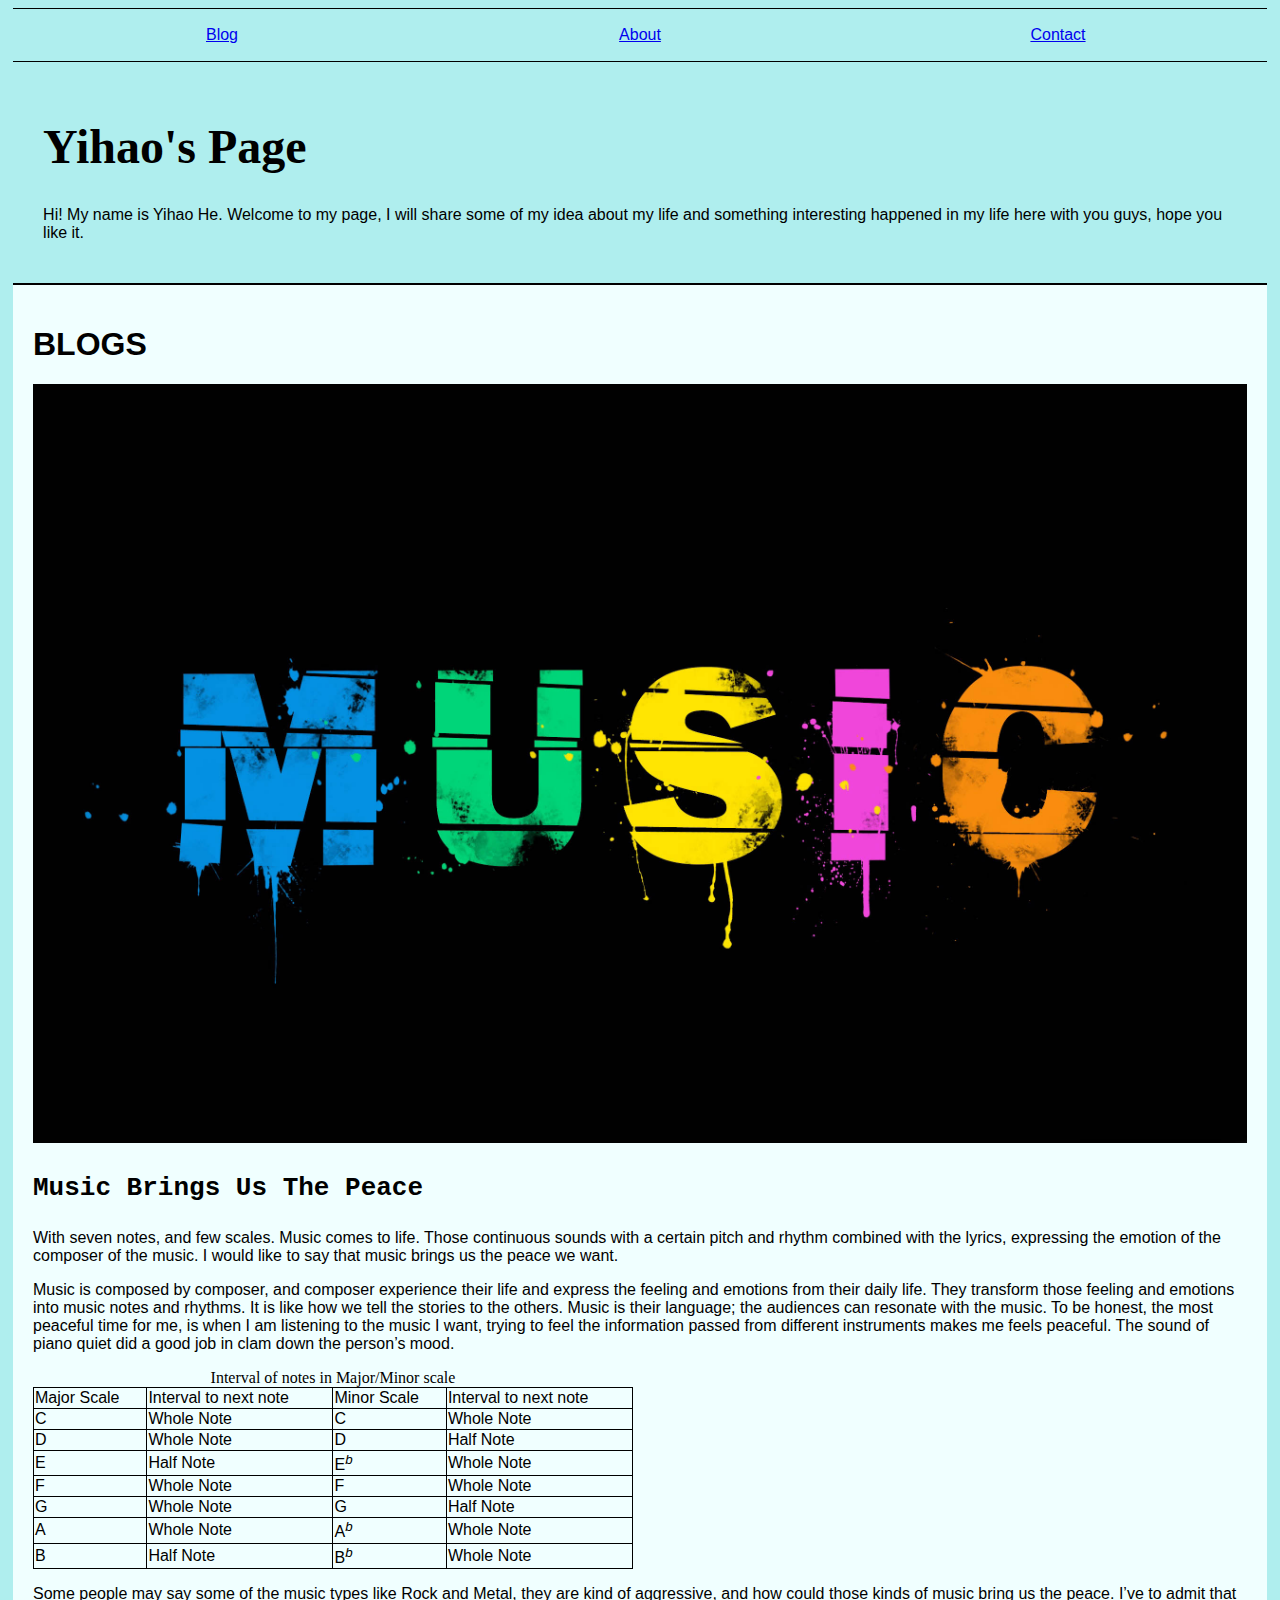
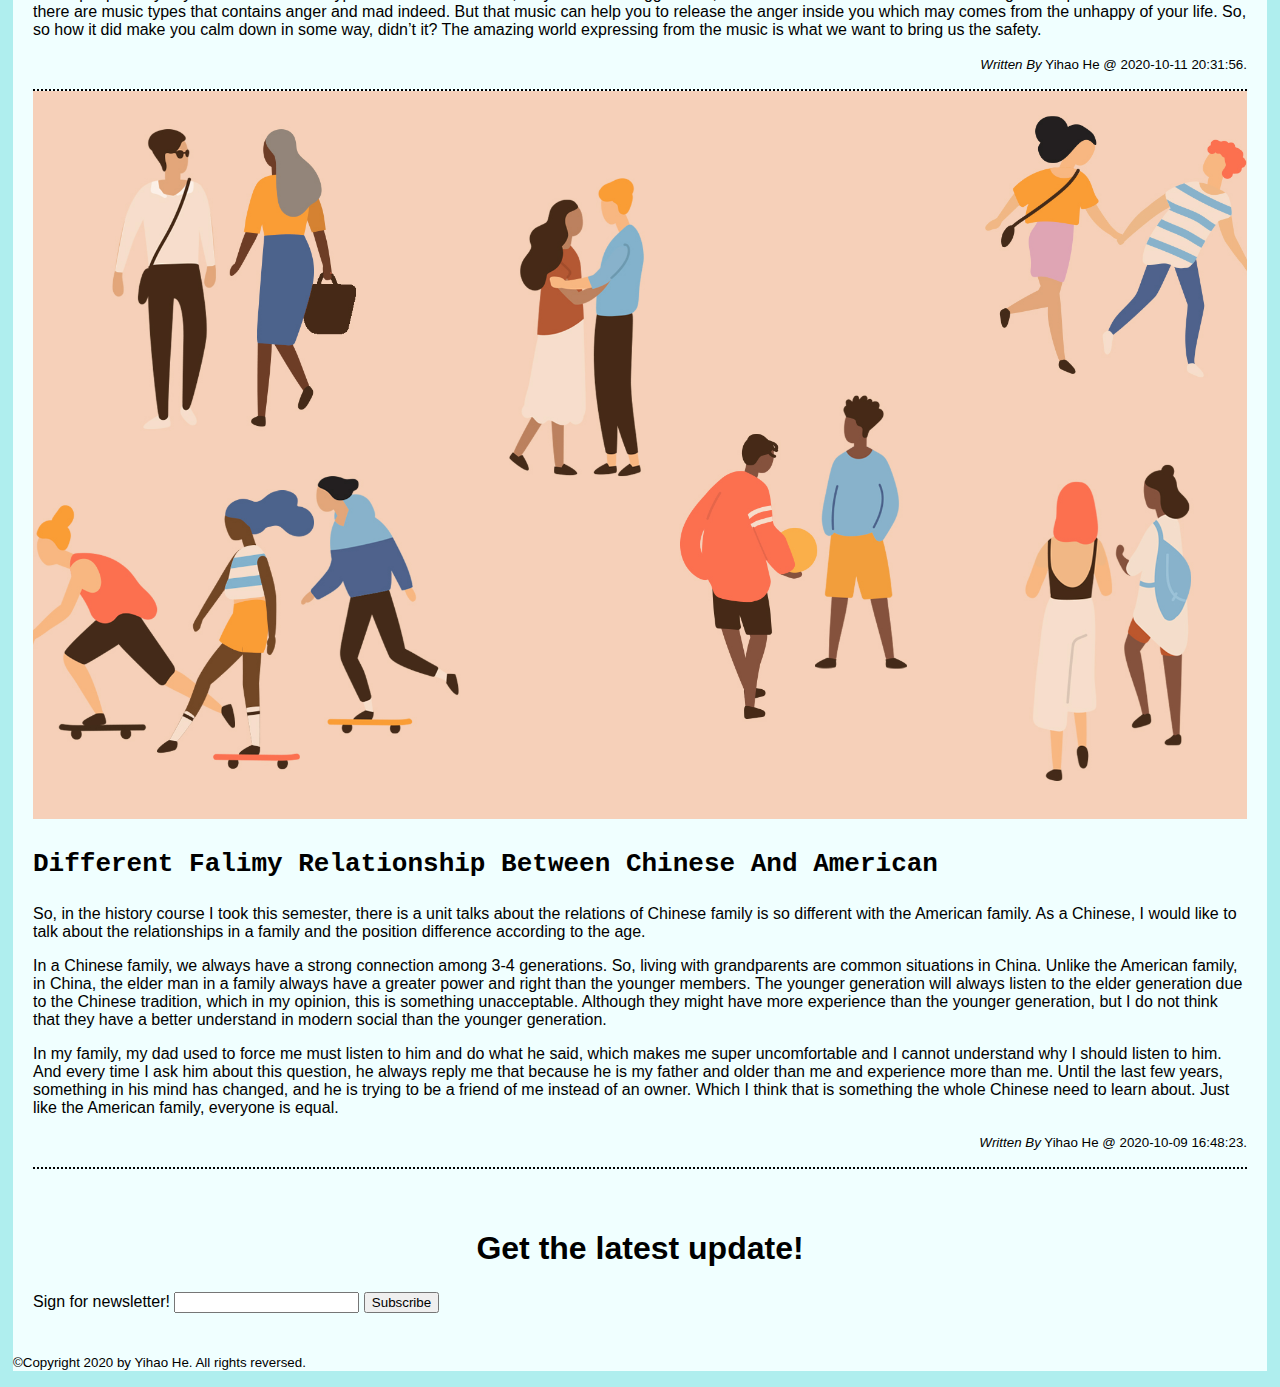
==== commit f5417a8d: "push" ====
--- a/index.html
+++ b/index.html
@@ -85,7 +85,9 @@
                 </tbody>
             </table>
             <p>Some people may say some of the music types like Rock and Metal, they are kind of aggressive, and how could those kinds of music bring us the peace. I’ve to admit that there are music types that contains anger and mad indeed. But that music can help you to release the anger inside you which may comes from the unhappy of your life.  So, so how it did make you calm down in some way, didn’t it? The amazing world expressing from the music is what we want to bring us the safety.</p>
-            <p><small><em>Written By</em> Yihao He @ <time datetime="2020-10-11T20:31:56">2020-10-11 20:31:56</time>.</small></p>
+            <div class="blog_footer">
+                <p><small><em>Written By</em> Yihao He @ <time datetime="2020-10-11T20:31:56">2020-10-11 20:31:56</time>.</small></p>
+            </div>
         </article>
         <article class='post_blog'>
             <div><img src="images/relationships_blog.jpg" alt="image for relationships blog" class="blog_pic"></div>
@@ -93,7 +95,9 @@
             <p>So, in the history course I took this semester, there is a unit talks about the relations of Chinese family is so different with the American family. As a Chinese, I would like to talk about the relationships in a family and the position difference according to the age.</p>            
             <p>In a Chinese family, we always have a strong connection among 3-4 generations. So, living with grandparents are common situations in China. Unlike the American family, in China, the elder man in a family always have a greater power and right than the younger members. The younger generation will always listen to the elder generation due to the Chinese tradition, which in my opinion, this is something unacceptable. Although they might have more experience than the younger generation, but I do not think that they have a better understand in modern social than the younger generation.</p>
             <p>In my family, my dad used to force me must listen to him and do what he said, which makes me super uncomfortable and I cannot understand why I should listen to him. And every time I ask him about this question, he always reply me that because he is my father and older than me and experience more than me. Until the last few years, something in his mind has changed, and he is trying to be a friend of me instead of an owner. Which I think that is something the whole Chinese need to learn about. Just like the American family, everyone is equal.</p>
-            <p><small><em>Written By</em> Yihao He @ <time datetime="2020-10-09T16:48:23">2020-10-09 16:48:23</time>.</small></p>
+            <div class="blog_footer">
+                <p><small><em>Written By</em> Yihao He @ <time datetime="2020-10-09T16:48:23">2020-10-09 16:48:23</time>.</small></p>
+            </div>
         </article>
     </section>
 
--- a/style.css
+++ b/style.css
@@ -11,15 +11,10 @@
 }
 
 body {
+    border-left: 5px solid paleturquoise;
+    border-right: 5px solid paleturquoise;
     background: azure;
     font-family: 'Trebuchet MS', 'Lucida Sans Unicode', 'Lucida Grande', 'Lucida Sans', Arial, sans-serif;
-}
-
-nav {
-    background: skyblue;
-    border-top: 1px solid black;
-    border-bottom: 1px solid black;
-    list-style-type: none;
 }
 
 h1 {
@@ -37,9 +32,11 @@
     background: paleturquoise;
     color: white;
     padding: 10px;
+    text-align: center;
 }
 
 #top {
+    line-height: 0px;
     font-family: fantasy;
     border-top: 1px solid black;
     border-bottom: 1px solid black;
@@ -100,19 +97,21 @@
 }
 
 #blog {
-    border-left: 5px solid paleturquoise;
-    border-right: 5px solid paleturquoise;
     padding: 20px;
     border-top: 2px solid black;
 }
 
 .blog_pic {
-    width: 1080px;
-    height: 720px;
+    width: 100%;
+    height: auto;
 }
 
 .post_blog {
     border-bottom: 2px dotted black;
+}
+
+.blog_footer {
+    text-align: right;
 }
 
 #music_table {
@@ -121,6 +120,7 @@
 
 .signup {
     padding: 20px;
+    text-align: center;
 }
 
 form {
@@ -136,3 +136,25 @@
     height: 20em;
 }
 
+.aboutpage {
+    display: grid;
+    grid-template-columns: 1fr 1fr;
+}
+
+#author {
+    grid-column: 1;
+    grid-row: 1;
+    text-align: center;
+}
+
+#photo {
+    grid-column: 2;
+    grid-row: 1 /3;
+    text-align: center;
+}
+
+#contact {
+    grid-column: 1;
+    grid-row: 2;
+    text-align: center;
+}